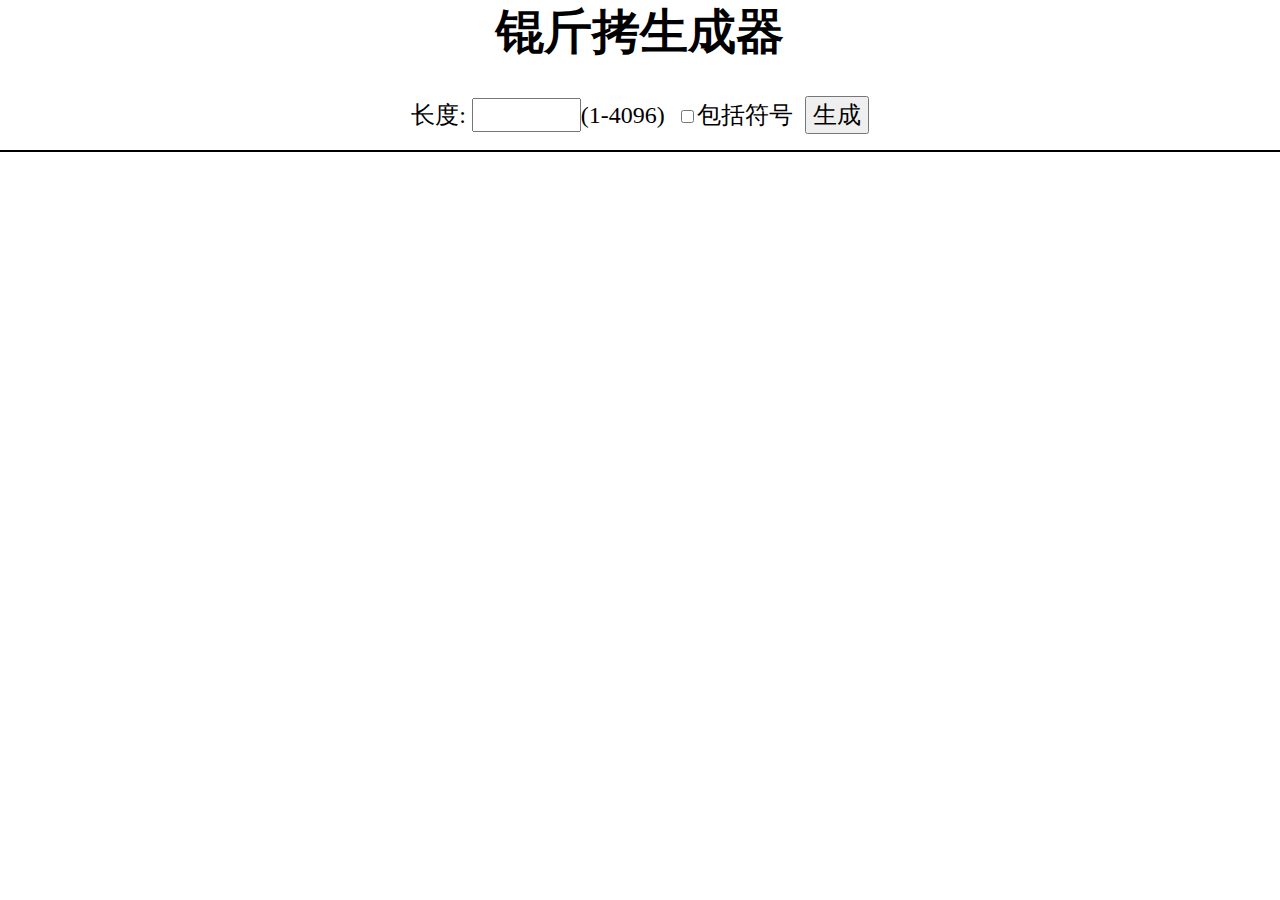
==== web/index.html @ dd4fbd1d "初始化项目" ====
<!DOCTYPE html><html><head><title>锟斤拷生成器</title></head><body style="margin: 0"><div style="top: 0; left: 0; right: 0; min-height: 120px; padding-bottom: 16px; border-bottom: 2px solid black; margin: auto; text-align: center; font-size: 24px"><h1 style="margin-top: 0">锟斤拷生成器</h1><div><span>长度: </span><input style="font-size: 24px;" id="l" type="number" min="1" max="4096" /><span>(1-4096)</span><span style="margin: 0 6px"></span><input style="font-size: 24px;" id="w" type="checkbox">包括符号</input><span style="margin: 0 6px"></span><button style="font-size: 24px;" id="s" type="button">生成</button></div></div><div style="margin-top: 10px"><label id="g"></label></div></body><script type="text/javascript" src="https://ajax.aspnetcdn.com/ajax/jQuery/jquery-3.4.1.min.js"></script><script>(()=>{var l=$("#l"),w=$("#w"),g=$("#g"),s=false;const k=()=>{$.ajax({type:'POST',url:'/gen',data:JSON.stringify({length:l.val(),with_symbol:w.is(":checked")}),contentType:"application/json",success:(d)=>{g.text(d);s=false;},error:()=>{s=false;}});};$(document).keypress((e)=>{if(e.which===13){k();}});$("#s").click(k);})();</script></html>
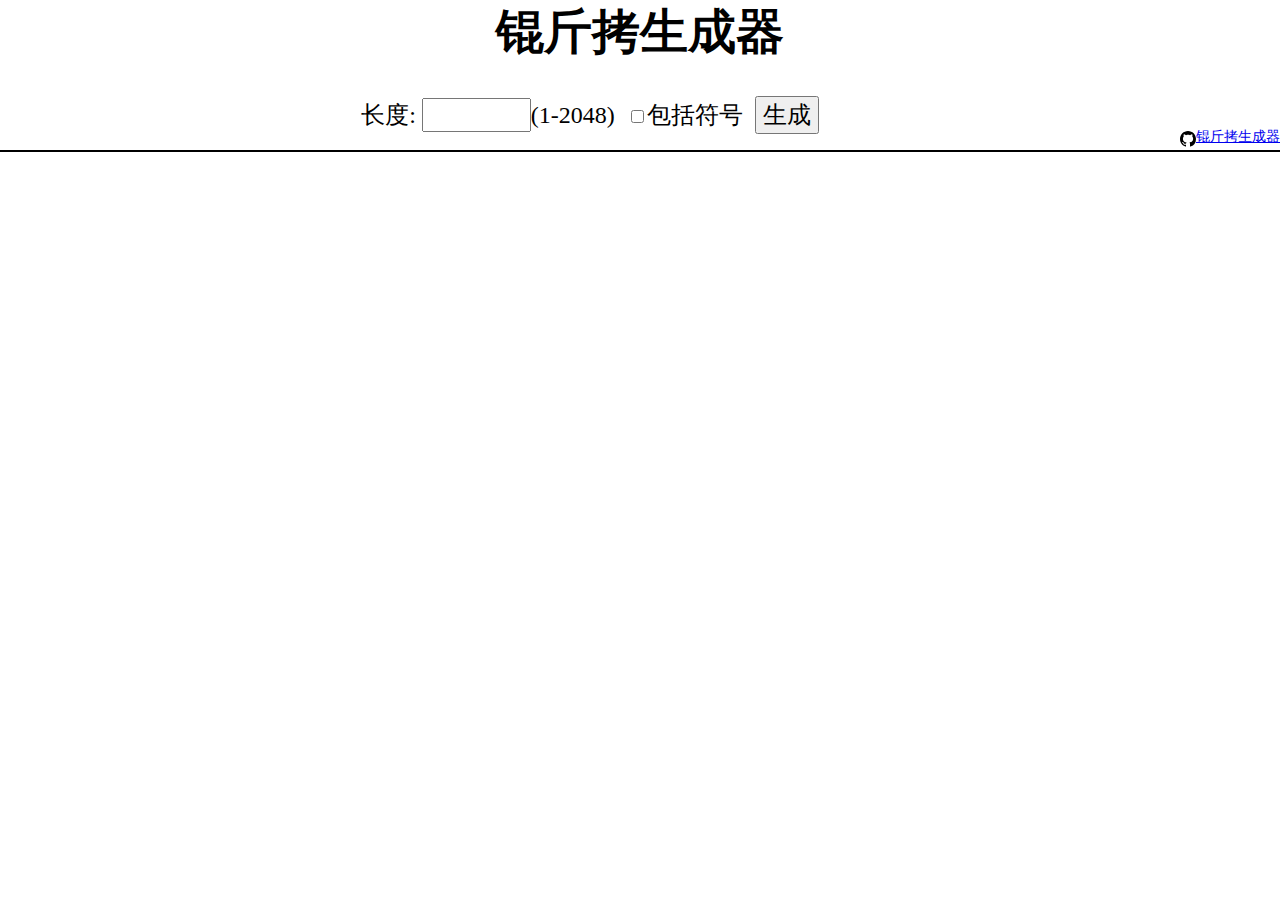
==== commit 553b904b: "web增加github链接，修复长度异常" ====
--- a/web/index.html
+++ b/web/index.html
@@ -1 +1 @@
-<!DOCTYPE html><html><head><title>锟斤拷生成器</title></head><body style="margin: 0"><div style="top: 0; left: 0; right: 0; min-height: 120px; padding-bottom: 16px; border-bottom: 2px solid black; margin: auto; text-align: center; font-size: 24px"><h1 style="margin-top: 0">锟斤拷生成器</h1><div><span>长度: </span><input style="font-size: 24px;" id="l" type="number" min="1" max="4096" /><span>(1-4096)</span><span style="margin: 0 6px"></span><input style="font-size: 24px;" id="w" type="checkbox">包括符号</input><span style="margin: 0 6px"></span><button style="font-size: 24px;" id="s" type="button">生成</button></div></div><div style="margin-top: 10px"><label id="g"></label></div></body><script type="text/javascript" src="https://ajax.aspnetcdn.com/ajax/jQuery/jquery-3.4.1.min.js"></script><script>(()=>{var l=$("#l"),w=$("#w"),g=$("#g"),s=false;const k=()=>{$.ajax({type:'POST',url:'/gen',data:JSON.stringify({length:l.val(),with_symbol:w.is(":checked")}),contentType:"application/json",success:(d)=>{g.text(d);s=false;},error:()=>{s=false;}});};$(document).keypress((e)=>{if(e.which===13){k();}});$("#s").click(k);})();</script></html>+<!DOCTYPE html><html><head><title>锟斤拷生成器</title></head><body style="margin: 0"><div style="top:0;left:0;right:0;min-height:120px;padding-bottom:16px;border-bottom:2px solid black;margin:auto;text-align:center;font-size:24px"><h1 style="margin-top:0">锟斤拷生成器</h1><div><span>长度: </span><input style="font-size:24px" id="l" type="number" min="1" max="2048"/><span>(1-2048)</span><span style="margin:0 6px"></span><input style="font-size:24px" id="w" type="checkbox">包括符号</input><span style="margin:0 6px"></span><button style="font-size:24px" id="s" type="button">生成</button><div style="float:right;text-align:right"><p><a style="font-size:14px" href="https://github.com/BoringCat/KJK_Generator"><svg style='height:1rem;width:1rem;vertical-align:top;margin-top:11px' viewBox="0 0 16 16" version="1.1" aria-hidden="true"><path fill-rule="evenodd" d="M8 0C3.58 0 0 3.58 0 8c0 3.54 2.29 6.53 5.47 7.59.4.07.55-.17.55-.38 0-.19-.01-.82-.01-1.49-2.01.37-2.53-.49-2.69-.94-.09-.23-.48-.94-.82-1.13-.28-.15-.68-.52-.01-.53.63-.01 1.08.58 1.23.82.72 1.21 1.87.87 2.33.66.07-.52.28-.87.51-1.07-1.78-.2-3.64-.89-3.64-3.95 0-.87.31-1.59.82-2.15-.08-.2-.36-1.02.08-2.12 0 0 .67-.21 2.2.82.64-.18 1.32-.27 2-.27.68 0 1.36.09 2 .27 1.53-1.04 2.2-.82 2.2-.82.44 1.1.16 1.92.08 2.12.51.56.82 1.27.82 2.15 0 3.07-1.87 3.75-3.65 3.95.29.25.54.73.54 1.48 0 1.07-.01 1.93-.01 2.2 0 .21.15.46.55.38A8.013 8.013 0 0016 8c0-4.42-3.58-8-8-8z"></path></svg>锟斤拷生成器</a></p></div></div></div><div style="margin-top:10px"><label id="g"></label></div></body><script type="text/javascript" src="https://ajax.aspnetcdn.com/ajax/jQuery/jquery-3.4.1.min.js"></script><script>(()=>{var l=$("#l"),w=$("#w"),g=$("#g"),s=false;const k=()=>{$.ajax({type:'POST',url:'/gen',data:JSON.stringify({length:l.val(),with_symbol:w.is(":checked")}),contentType:"application/json",success:(d)=>{g.text(d);s=false;},error:()=>{g.text('');s=false;}});};$(document).keypress((e)=>{if(e.which===13)k();});$("#s").click(k);})();</script></html>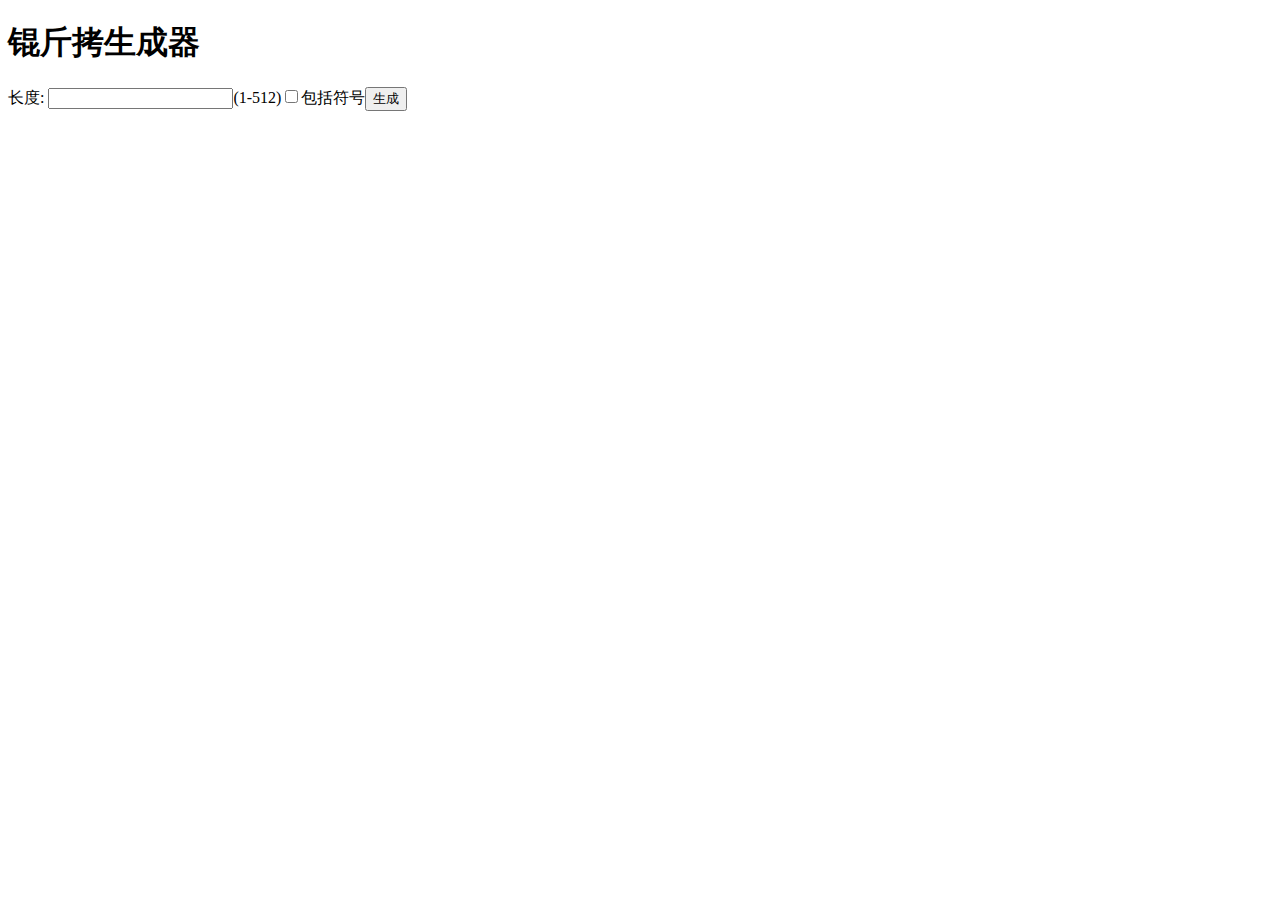
==== commit a533b6c2: "为了适应docker改成英文" ====
--- a/web/index.html
+++ b/web/index.html
@@ -1 +1 @@
-<!DOCTYPE html><html><head><title>锟斤拷生成器</title></head><body style="margin: 0"><div style="top:0;left:0;right:0;min-height:120px;padding-bottom:16px;border-bottom:2px solid black;margin:auto;text-align:center;font-size:24px"><h1 style="margin-top:0">锟斤拷生成器</h1><div><span>长度: </span><input style="font-size:24px" id="l" type="number" min="1" max="2048"/><span>(1-2048)</span><span style="margin:0 6px"></span><input style="font-size:24px" id="w" type="checkbox">包括符号</input><span style="margin:0 6px"></span><button style="font-size:24px" id="s" type="button">生成</button><div style="float:right;text-align:right"><p><a style="font-size:14px" href="https://github.com/BoringCat/KJK_Generator"><svg style='height:1rem;width:1rem;vertical-align:top;margin-top:11px' viewBox="0 0 16 16" version="1.1" aria-hidden="true"><path fill-rule="evenodd" d="M8 0C3.58 0 0 3.58 0 8c0 3.54 2.29 6.53 5.47 7.59.4.07.55-.17.55-.38 0-.19-.01-.82-.01-1.49-2.01.37-2.53-.49-2.69-.94-.09-.23-.48-.94-.82-1.13-.28-.15-.68-.52-.01-.53.63-.01 1.08.58 1.23.82.72 1.21 1.87.87 2.33.66.07-.52.28-.87.51-1.07-1.78-.2-3.64-.89-3.64-3.95 0-.87.31-1.59.82-2.15-.08-.2-.36-1.02.08-2.12 0 0 .67-.21 2.2.82.64-.18 1.32-.27 2-.27.68 0 1.36.09 2 .27 1.53-1.04 2.2-.82 2.2-.82.44 1.1.16 1.92.08 2.12.51.56.82 1.27.82 2.15 0 3.07-1.87 3.75-3.65 3.95.29.25.54.73.54 1.48 0 1.07-.01 1.93-.01 2.2 0 .21.15.46.55.38A8.013 8.013 0 0016 8c0-4.42-3.58-8-8-8z"></path></svg>锟斤拷生成器</a></p></div></div></div><div style="margin-top:10px"><label id="g"></label></div></body><script type="text/javascript" src="https://ajax.aspnetcdn.com/ajax/jQuery/jquery-3.4.1.min.js"></script><script>(()=>{var l=$("#l"),w=$("#w"),g=$("#g"),s=false;const k=()=>{$.ajax({type:'POST',url:'/gen',data:JSON.stringify({length:l.val(),with_symbol:w.is(":checked")}),contentType:"application/json",success:(d)=>{g.text(d);s=false;},error:()=>{g.text('');s=false;}});};$(document).keypress((e)=>{if(e.which===13)k();});$("#s").click(k);})();</script></html>+<!DOCTYPE html><html><head><title>锟斤拷生成器</title><link href=/css/style.css rel=stylesheet></head><body><div class=a><h1>锟斤拷生成器</h1><div><span>长度: </span><input id=length type=number min=1 max=512/><span>(1-512)</span><span class=b></span><input id=with_symbol type=checkbox>包括符号</input><span class=b></span><button id=submit type=button>生成</button></div></div><div class=c><label id=gen></label></div></body><script src=https://ajax.aspnetcdn.com/ajax/jQuery/jquery-3.4.1.min.js></script><script src=/js/script.js></script>